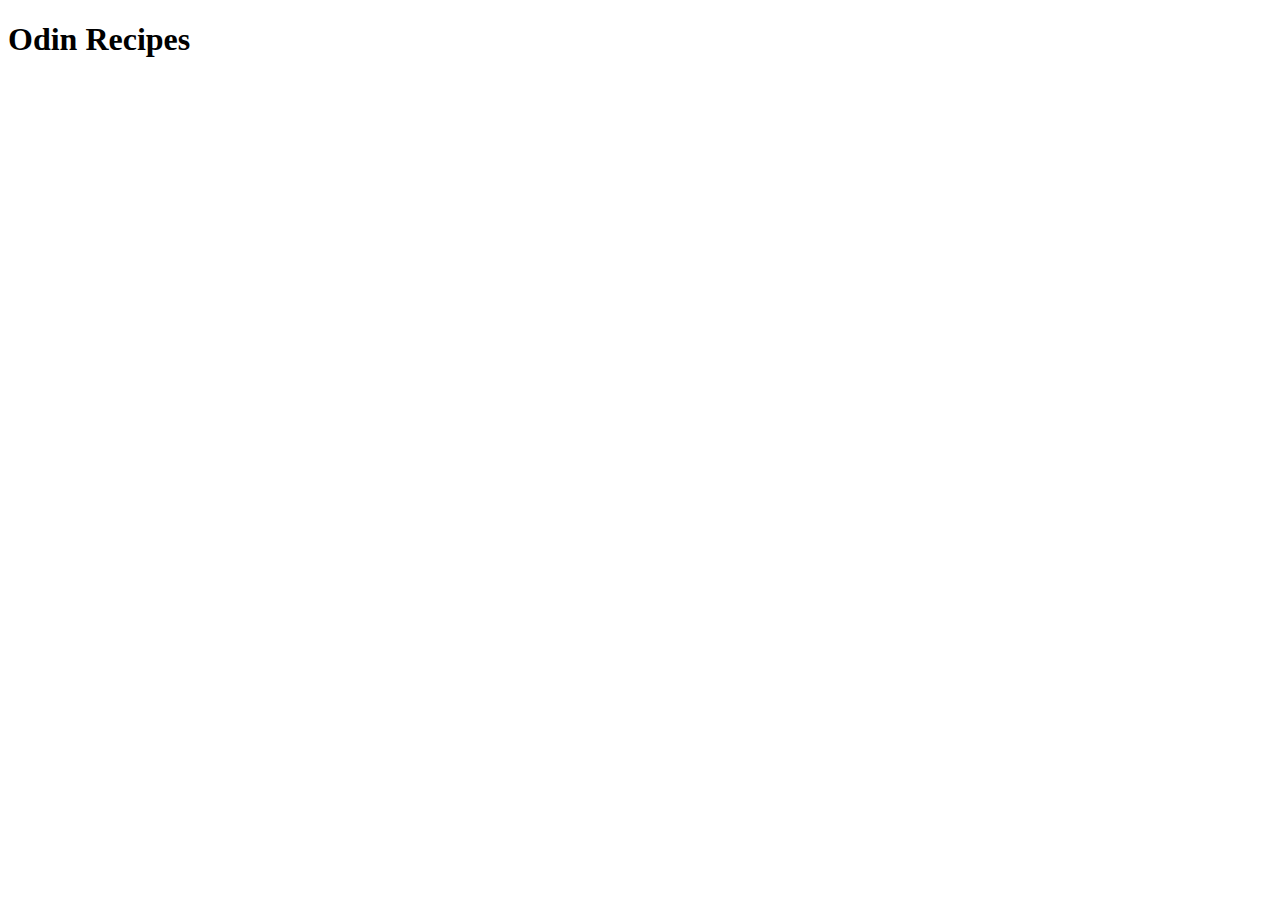
==== index.html @ e32f2380 "Initial structure" ====
<!DOCTYPE html>
<html lang="en">
<head>
  <meta charset="UTF-8">
  <meta http-equiv="X-UA-Compatible" content="IE=edge">
  <meta name="viewport" content="width=device-width, initial-scale=1.0">
  <title>Odin Recipes</title>
</head>
<body>
  <h1>Odin Recipes</h1>
</body>
</html>
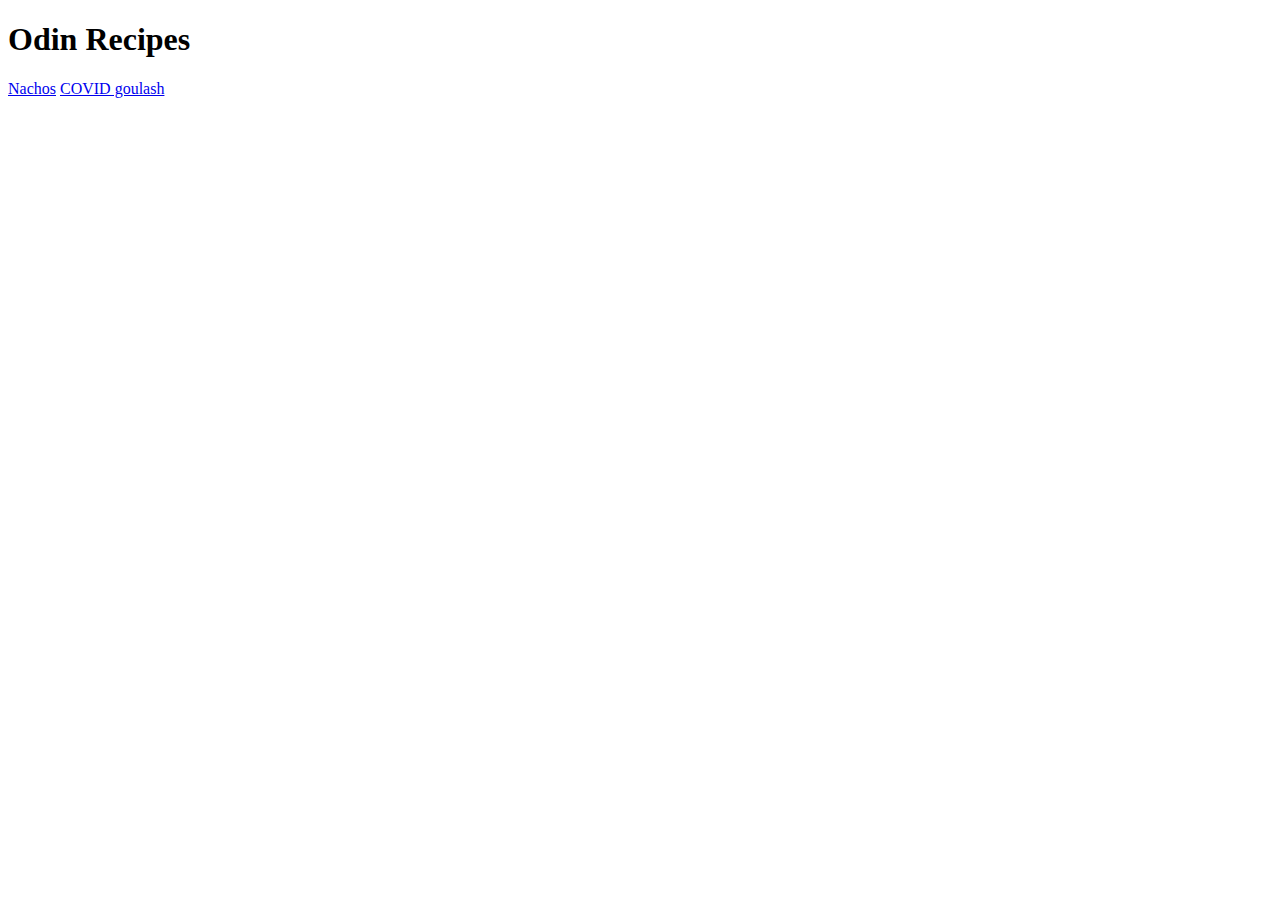
==== commit 1a437914: "Add goulash recipe" ====
--- a/index.html
+++ b/index.html
@@ -8,5 +8,7 @@
 </head>
 <body>
   <h1>Odin Recipes</h1>
+  <a href="recipes/nachos.html">Nachos</a>
+  <a href="recipes/goulash.html">COVID goulash</a>
 </body>
 </html>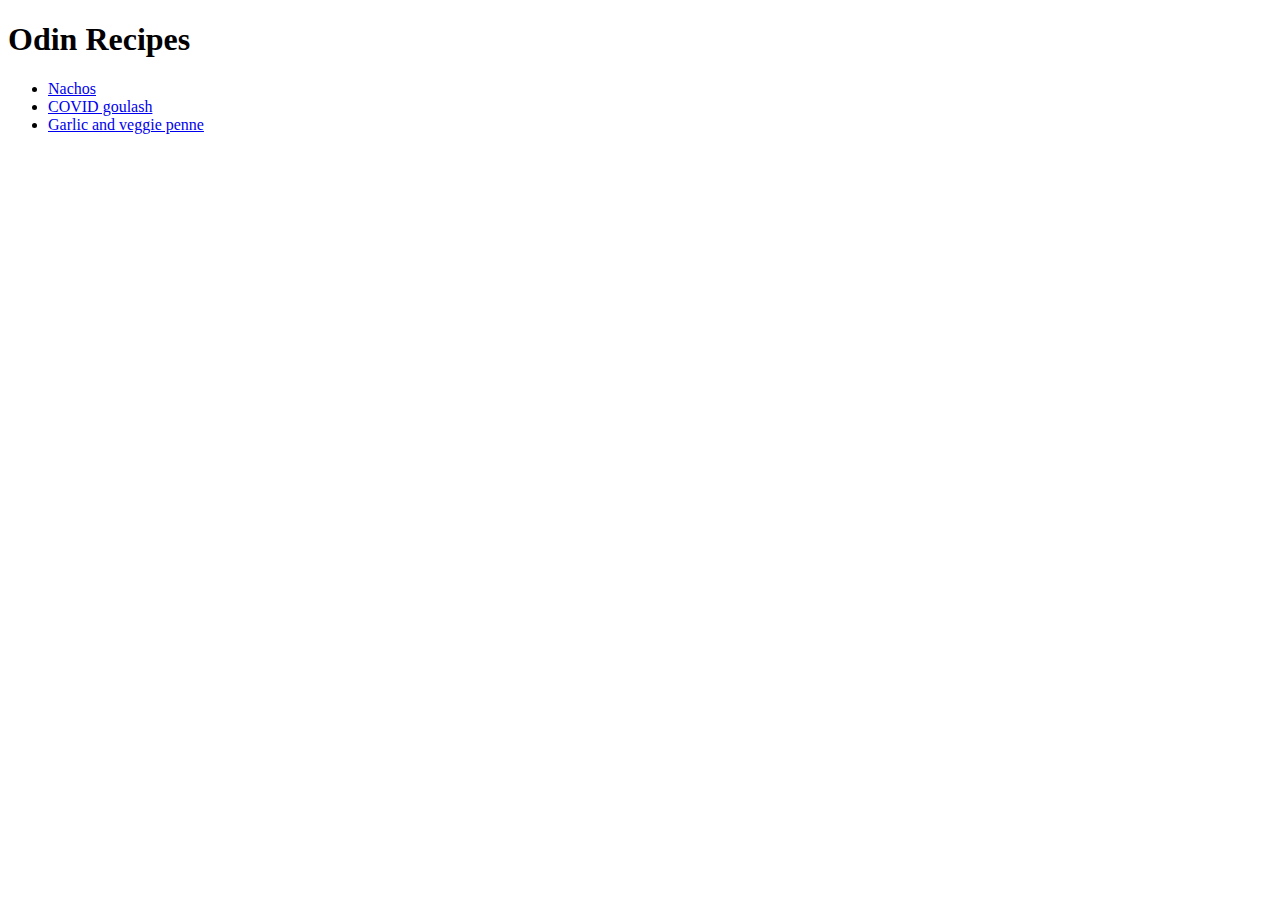
==== commit 8c08a329: "Add pasta recipe" ====
--- a/index.html
+++ b/index.html
@@ -8,7 +8,10 @@
 </head>
 <body>
   <h1>Odin Recipes</h1>
-  <a href="recipes/nachos.html">Nachos</a>
-  <a href="recipes/goulash.html">COVID goulash</a>
+  <ul>
+    <li><a href="recipes/nachos.html">Nachos</a></li>
+    <li><a href="recipes/goulash.html">COVID goulash</a></li>
+    <li><a href="recipes/pasta.html">Garlic and veggie penne</a></li>
+  </ul>
 </body>
 </html>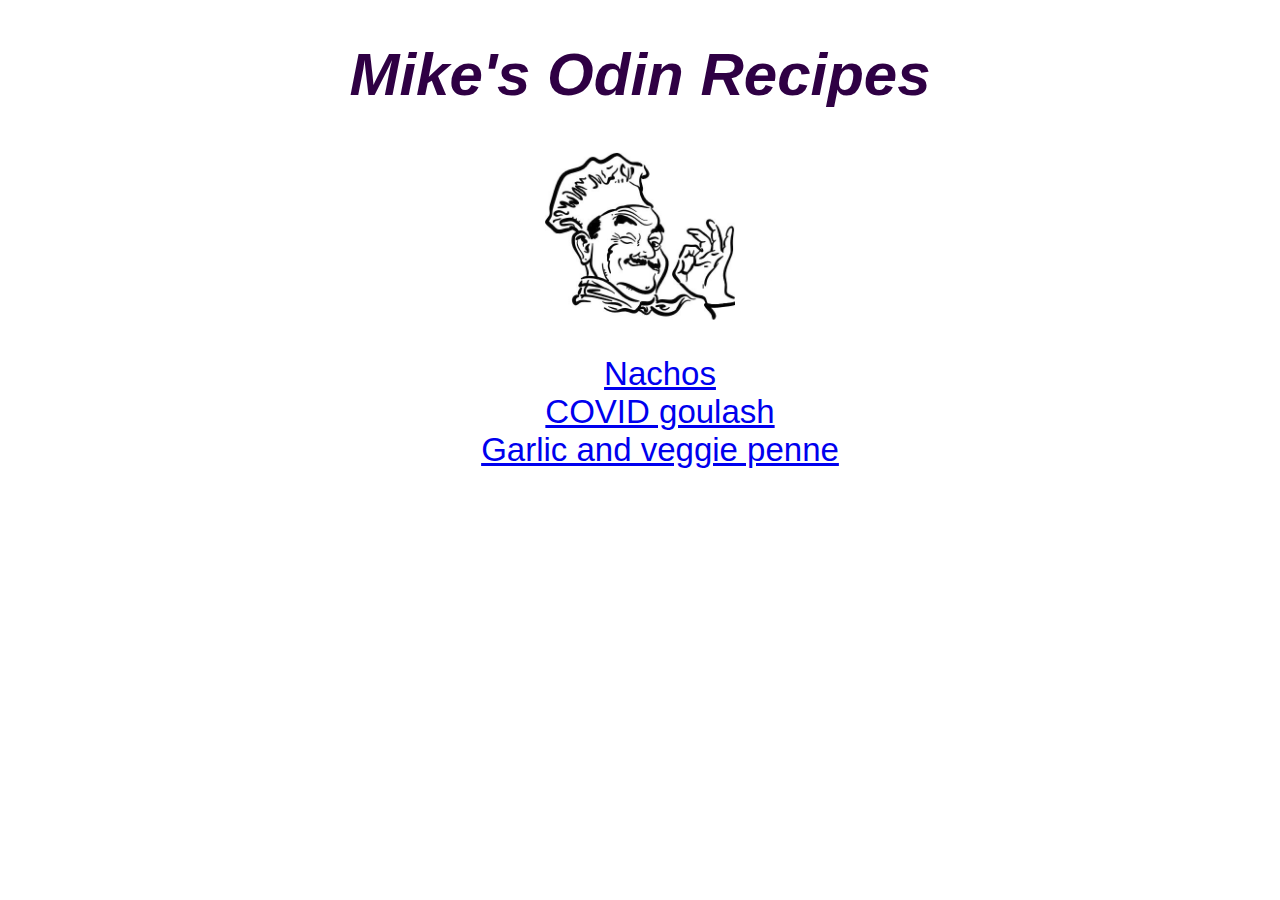
==== commit 189a2a0a: "Style pages" ====
--- a/index.html
+++ b/index.html
@@ -1,17 +1,19 @@
 <!DOCTYPE html>
-<html lang="en">
+<html lang="en" class="home-background">
 <head>
   <meta charset="UTF-8">
   <meta http-equiv="X-UA-Compatible" content="IE=edge">
   <meta name="viewport" content="width=device-width, initial-scale=1.0">
-  <title>Odin Recipes</title>
+  <title>Mike's Odin Recipes</title>
+  <link rel="stylesheet" href="style.css" />
 </head>
 <body>
-  <h1>Odin Recipes</h1>
+  <h1 class="centered-text">Mike's Odin Recipes</h1>
+  <img src="pizzaboxguy.jpg" class="pizza-box-guy">
   <ul>
-    <li><a href="recipes/nachos.html">Nachos</a></li>
-    <li><a href="recipes/goulash.html">COVID goulash</a></li>
-    <li><a href="recipes/pasta.html">Garlic and veggie penne</a></li>
+    <li class="odin-list centered-text"><a href="recipes/nachos.html">Nachos</a></li>
+    <li class="odin-list centered-text"><a href="recipes/goulash.html">COVID goulash</a></li>
+    <li class="odin-list centered-text"><a href="recipes/pasta.html">Garlic and veggie penne</a></li>
   </ul>
 </body>
 </html>--- a/style.css
+++ b/style.css
@@ -0,0 +1,42 @@
+html {
+  background-color: rgb(145, 59, 243);
+}
+
+.home-background {
+  background-color: white;
+}
+
+h1 {
+  font-style: italic;
+  color: rgb(47, 0, 68);
+  font-size: 60px;
+}
+
+.centered-text {
+  font-family: Helvetica, Arial, sans-serif;
+  text-align: center;  
+}
+
+.odin-list {
+  list-style-type: none;
+  font-size: 33px;
+}
+
+img {
+  width: 26%;
+  display: block;
+  margin-left: auto;
+  margin-right: auto;    
+}
+
+.pizza-box-guy {
+  width: 15%;
+}
+
+p {
+  font-size: 21px;
+}
+
+li {
+  font-size: 18px;
+}
